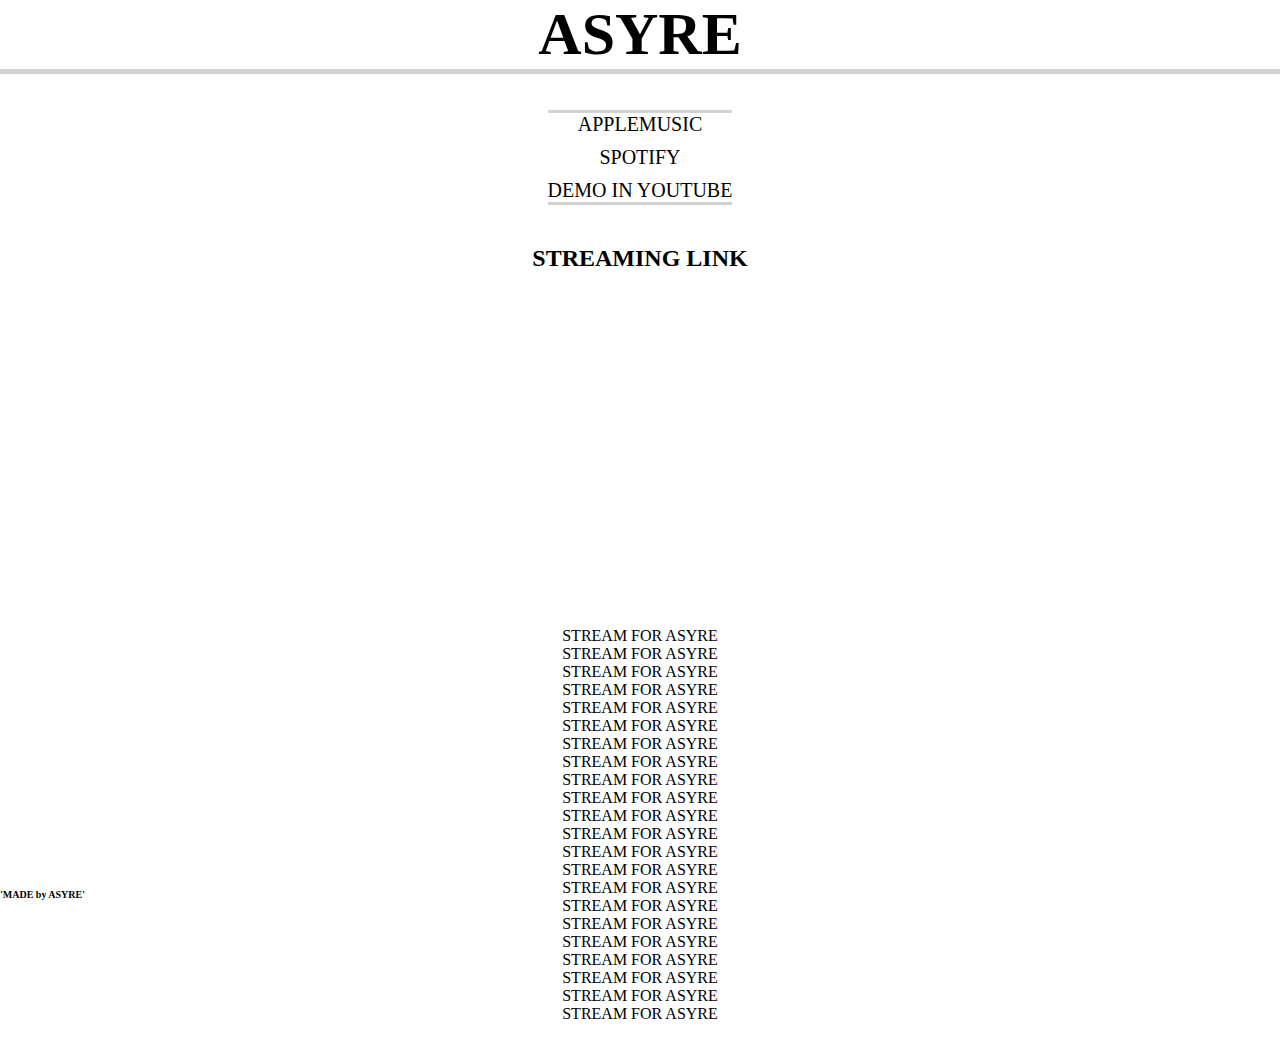
==== streampage.html @ ae6ced35 "Add files via upload" ====
<!DOCTYPE html>
<html>
  <head>
    <meta charset="utf-8">
    <title>ASYRE'S STREAMING SITES</title>
    <link rel="stylesheet" href="style.css">
  </head>
  <body>
    <h1> <a href="index.html">ASYRE</a> </h1>
    <div id="list">
    <ul>
      <div id="grid">
      <div><li> <a href="http://itunes.apple.com/album/id/1560604248" target="_blank" title="LISTEN IN APPLE MUSIC">APPLEMUSIC</a> </li></div>
      <div><li> <a href="https://open.spotify.com/album/5ooZjdDXcLNYF6HnNjoFDU" title="LISTEN IN SPOTIFY" target=_blank>SPOTIFY</a> </li></div>
      <div><li> <a href="https://youtu.be/3WrFmBWPExQ" target="_blank" title="LISTEN TO ASYRE'S DEMO IN YOUTUBE">DEMO IN YOUTUBE</a> </li></div>
      </div>
    </ul>
    </div>
    <div id="article">
    <h2>STREAMING LINK</h2>
    <p>
      <iframe width="560" height="315" src="https://www.youtube.com/embed/3WrFmBWPExQ" title="YouTube video player" frameborder="0" allow="accelerometer; autoplay; clipboard-write; encrypted-media; gyroscope; picture-in-picture" allowfullscreen></iframe>
    </p>  
    <p>
      STREAM FOR ASYRE<br>
      STREAM FOR ASYRE<br>
      STREAM FOR ASYRE<br>
      STREAM FOR ASYRE<br>
      STREAM FOR ASYRE<br>
      STREAM FOR ASYRE<br>
      STREAM FOR ASYRE<br>
      STREAM FOR ASYRE<br>
      STREAM FOR ASYRE<br>
      STREAM FOR ASYRE<br>
      STREAM FOR ASYRE<br>
      STREAM FOR ASYRE<br>
      STREAM FOR ASYRE<br>
      STREAM FOR ASYRE<br>
      STREAM FOR ASYRE<br>
      STREAM FOR ASYRE<br>
      STREAM FOR ASYRE<br>
      STREAM FOR ASYRE<br>
      STREAM FOR ASYRE<br>
      STREAM FOR ASYRE<br>
      STREAM FOR ASYRE<br>
      STREAM FOR ASYRE<br>
    </p>
    </div>
    <div id="copyright">
      <h3>'MADE by ASYRE'</h3>
    </div>
  </body>
</html>
---- style.css ----
body{
    margin:0;
  }
  a{
    text-decoration: none;
    color: black;
    padding: 0;
  }
  ul{
    list-style-type: none;
    text-align: center;
    padding: 0;
  }
  h1{
    font-size: 60px;
    text-align: center;
    margin: 0;
    border-bottom: 5px solid lightgray;
  }
  h3{
    font-size: 10px;
    text-align: center;
    vertical-align: bottom;
    margin: 0;
  }
  /*div{
    text-align: center;
  }*/

  #article{
    text-align: center;
  }
  #grid{
    border-bottom: 3px solid lightgray;
    font-size: 20px;
    border-top: 3px solid lightgray;
    display: inline-grid;
    /*grid-template-columns: 1fr 1fr 1fr;*/
    grid-template-row: 1fr 1fr 1fr;
    row-gap: 10px;
    margin: 20px;
  }
  #container{
    positon: relative;
  }
  #copyright{
    position: absolute;
    bottom: 0;
  }
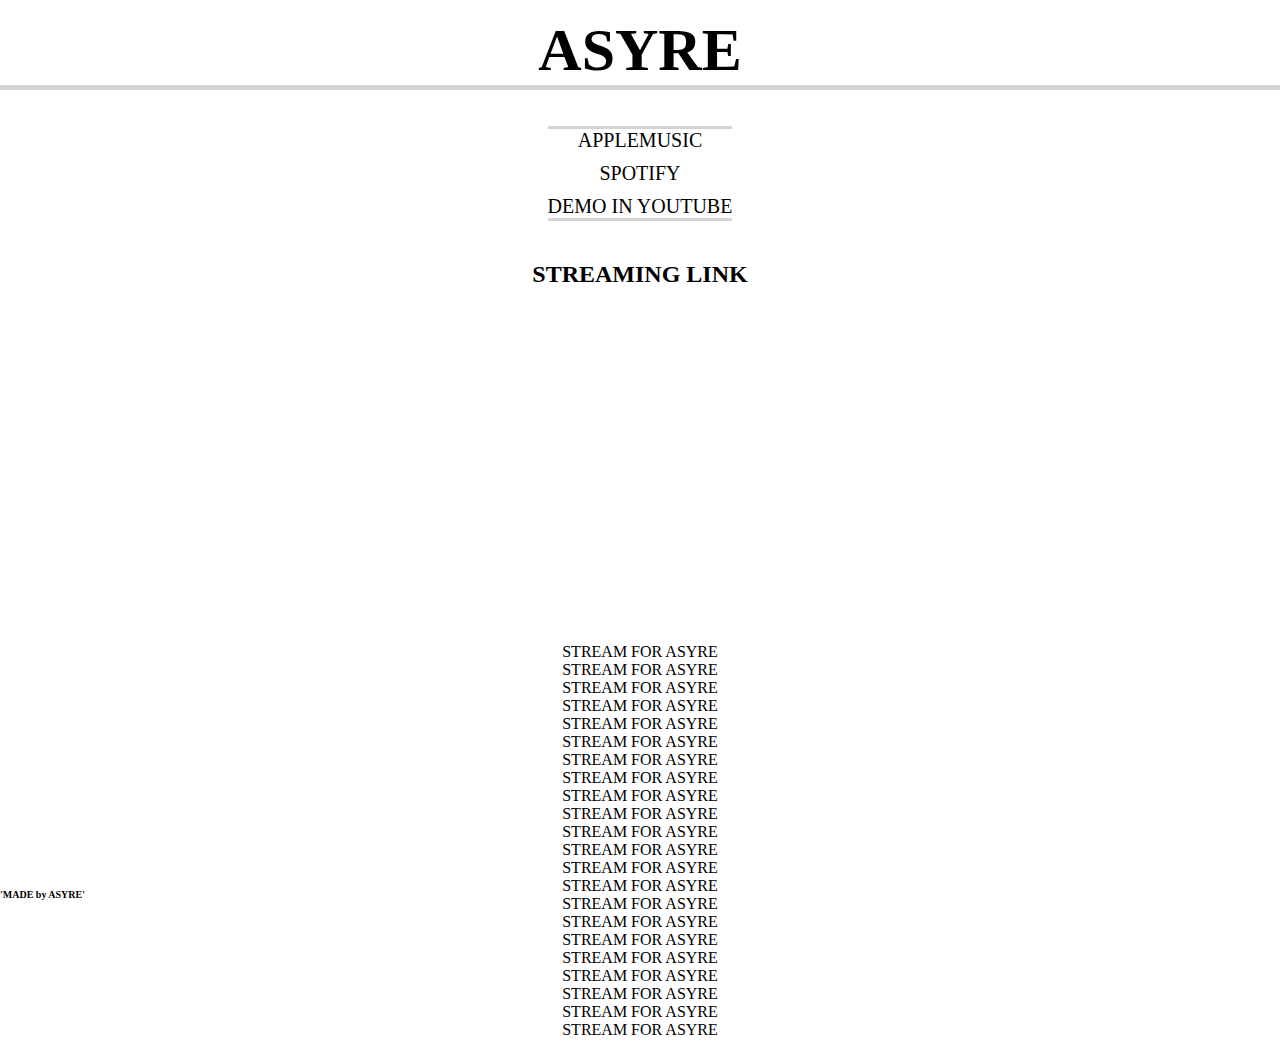
==== commit 91ee6124: "Update streampage.html" ====
--- a/streampage.html
+++ b/streampage.html
@@ -4,6 +4,20 @@
     <meta charset="utf-8">
     <title>ASYRE'S STREAMING SITES</title>
     <link rel="stylesheet" href="style.css">
+    
+      
+    <p>
+            <!-- Global site tag (gtag.js) - Google Analytics -->
+      <script async src="https://www.googletagmanager.com/gtag/js?id=G-2N4GYZTKH7"></script>
+      <script>
+        window.dataLayer = window.dataLayer || [];
+        function gtag(){dataLayer.push(arguments);}
+        gtag('js', new Date());
+
+        gtag('config', 'G-2N4GYZTKH7');
+      </script>
+    </p>
+
   </head>
   <body>
     <h1> <a href="index.html">ASYRE</a> </h1>
@@ -45,6 +59,44 @@
       STREAM FOR ASYRE<br>
       STREAM FOR ASYRE<br>
     </p>
+      <p>
+          
+          <div id="disqus_thread"></div>
+            <script>
+                /**
+                *  RECOMMENDED CONFIGURATION VARIABLES: EDIT AND UNCOMMENT THE SECTION BELOW TO INSERT DYNAMIC VALUES FROM YOUR PLATFORM OR CMS.
+                *  LEARN WHY DEFINING THESE VARIABLES IS IMPORTANT: https://disqus.com/admin/universalcode/#configuration-variables    */
+                /*
+                var disqus_config = function () {
+                this.page.url = PAGE_URL;  // Replace PAGE_URL with your page's canonical URL variable
+                this.page.identifier = PAGE_IDENTIFIER; // Replace PAGE_IDENTIFIER with your page's unique identifier variable
+                };
+                */
+                (function() { // DON'T EDIT BELOW THIS LINE
+                var d = document, s = d.createElement('script');
+                s.src = 'https://whoisasyre.disqus.com/embed.js';
+                s.setAttribute('data-timestamp', +new Date());
+                (d.head || d.body).appendChild(s);
+                })();
+            </script>
+            <noscript>Please enable JavaScript to view the <a href="https://disqus.com/?ref_noscript">comments powered by Disqus.</a></noscript>
+            
+        </p>   
+    <p>
+          <!--Start of Tawk.to Script-->
+          <script type="text/javascript">
+          var Tawk_API=Tawk_API||{}, Tawk_LoadStart=new Date();
+          (function(){
+          var s1=document.createElement("script"),s0=document.getElementsByTagName("script")[0];
+          s1.async=true;
+          s1.src='https://embed.tawk.to/60860f4d62662a09efc2067b/1f45qnhrm';
+          s1.charset='UTF-8';
+          s1.setAttribute('crossorigin','*');
+          s0.parentNode.insertBefore(s1,s0);
+          })();
+          </script>
+          <!--End of Tawk.to Script-->
+        </p>
     </div>
     <div id="copyright">
       <h3>'MADE by ASYRE'</h3>
